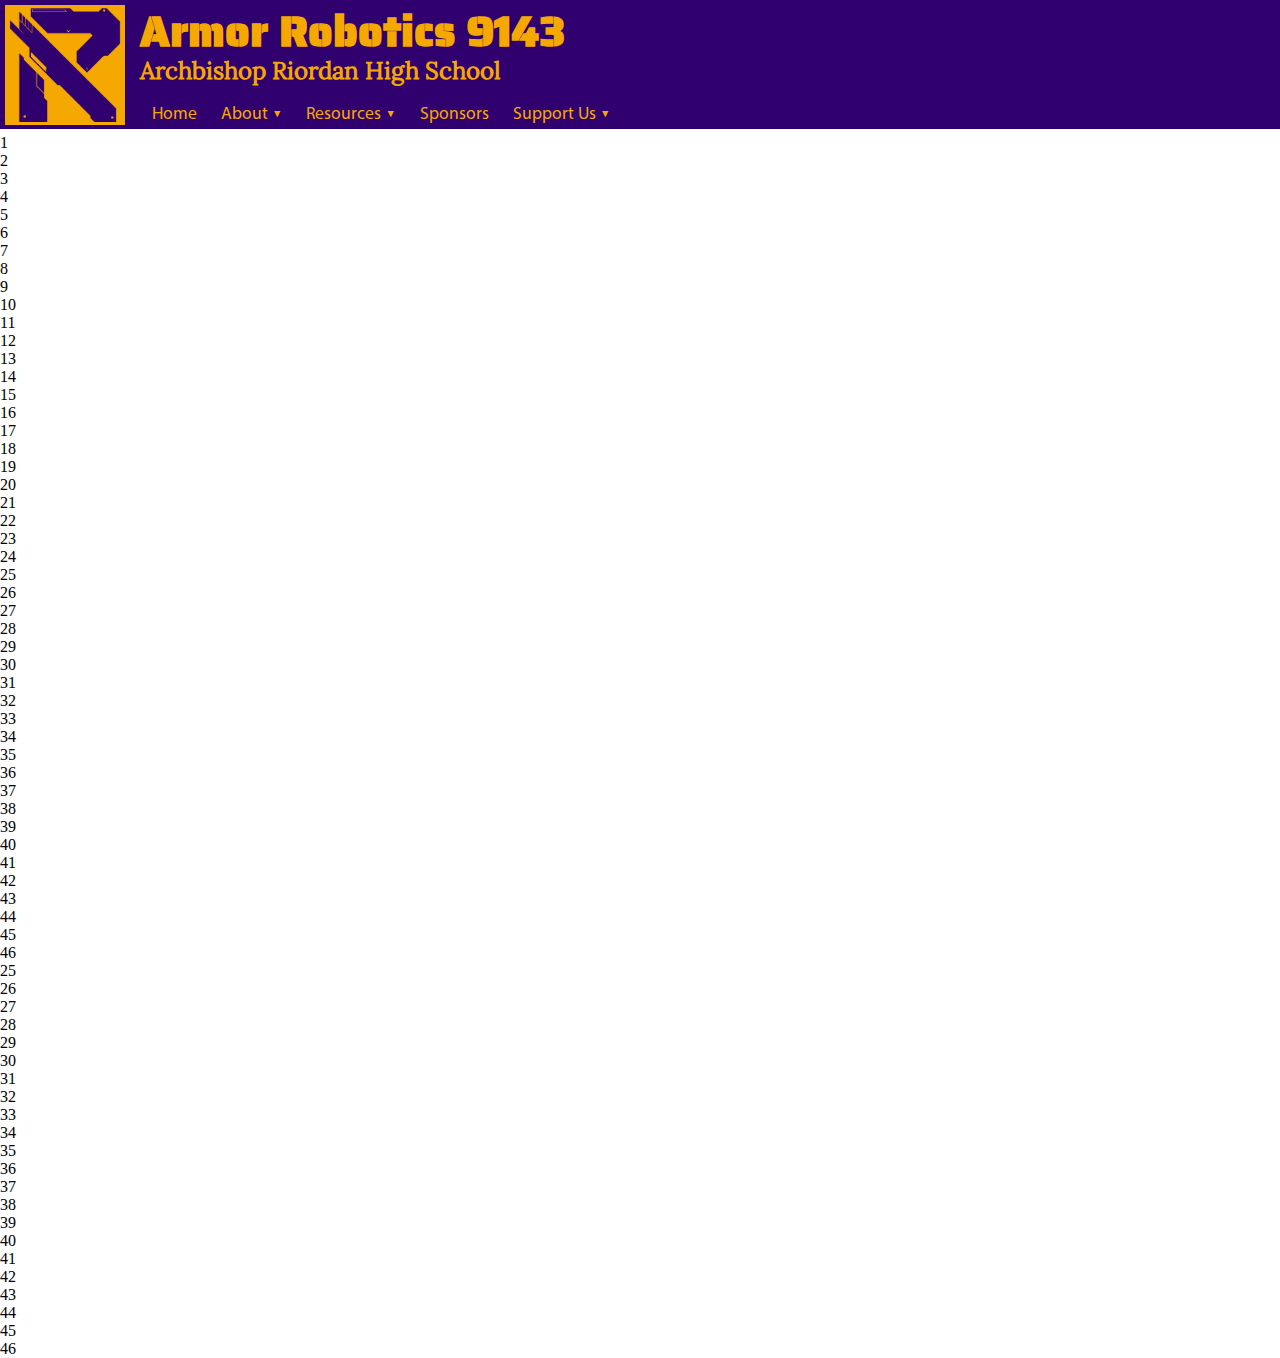
==== index.html @ 4adab9c4 "socials page, css files cleanup" ====
<!DOCTYPE html>

<head>
    <meta charset="UTF-8">
    <title>Armor Robotics</title>
    <link rel="icon" href="images/R_blank.png">
</head>

<body>
    <script src="header.js"></script>

    <p style="margin:0;">
        1<br>2<br>3<br>4<br>5<br>6<br>7<br>8<br>9<br>10<br>11<br>12<br>13<br>
        14<br>15<br>16<br>17<br>18<br>19<br>20<br>21<br>22<br>23<br>24<br>
        25<br>26<br>27<br>28<br>29<br>30<br>31<br>32<br>33<br>34<br>35<br>
        36<br>37<br>38<br>39<br>40<br>41<br>42<br>43<br>44<br>45<br>46<br>
        25<br>26<br>27<br>28<br>29<br>30<br>31<br>32<br>33<br>34<br>35<br>
        36<br>37<br>38<br>39<br>40<br>41<br>42<br>43<br>44<br>45<br>46<br>
    </p>
</body>
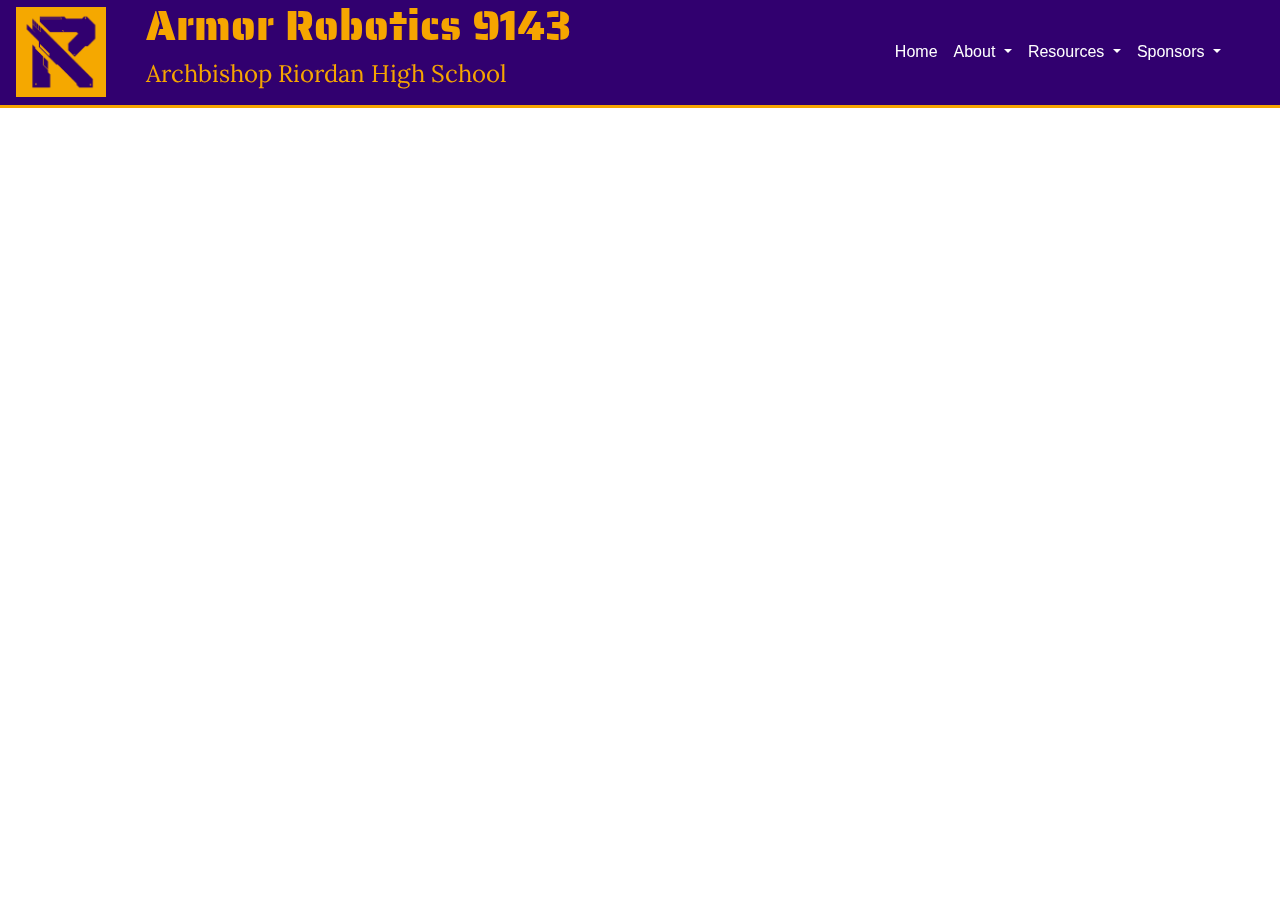
==== commit f36cb7d6: "minor changes" ====
--- a/index.html
+++ b/index.html
@@ -2,19 +2,98 @@
 
 <head>
     <meta charset="UTF-8">
+    <meta name="viewport" content="width=device-width, initial-scale=1.0">
+    <meta name="description" content="">
+    <meta name="author" content="Sid Thomas">
     <title>Armor Robotics</title>
     <link rel="icon" href="images/R_blank.png">
+
+    <link href="https://stackpath.bootstrapcdn.com/bootstrap/4.4.1/css/bootstrap.min.css" rel="stylesheet"
+        integrity="sha384-Vkoo8x4CGsO3+Hhxv8T/Q5PaXtkKtu6ug5TOeNV6gBiFeWPGFN9MuhOf23Q9Ifjh" crossorigin="anonymous">
+
+    <script src="https://code.jquery.com/jquery-3.5.1.js"
+        integrity="sha256-QWo7LDvxbWT2tbbQ97B53yJnYU3WhH/C8ycbRAkjPDc=" crossorigin="anonymous">
+        </script>
+
+    <script src="https://stackpath.bootstrapcdn.com/bootstrap/4.4.1/js/bootstrap.min.js"
+        integrity="sha384-wfSDF2E50Y2D1uUdj0O3uMBJnjuUD4Ih7YwaYd1iqfktj0Uod8GCExl3Og8ifwB6" crossorigin="anonymous">
+        </script>
+
 </head>
 
 <body>
-    <script src="header.js"></script>
+    <!-- <script src="header.js"></script> -->
+
+    <link rel="stylesheet" href="header.css">
+
+    <header>
+        <nav class=" navbar navbar-expand-lg navbar-default
+        fixed-top py-lg-0 ">
+
+            <a class="navbar-brand" href="index.html">
+
+                <!-- Add logo with size of 90*80 -->
+                <img src="images/R_purplegold.png" width="90" height="90" alt="">
+            </a>
+
+            <button class="navbar-toggler" type="button" data-toggle="collapse" data-target="#navbarResponsive"
+                aria-controls="navbarResponsive" aria-expanded="false" aria-label="Toggle navigation">
+
+                <span class="navbar-toggler-icon"></span>
+            </button>
+            <ul>
+                <h1 class="headert1">Armor Robotics 9143</h1>
+                <h2 class="headert2">Archbishop Riordan High School</h2>
+            </ul>
+            <ul class="navbar-nav ml-auto">
+                <li class="nav-item active">
+                    <a class="nav-link" href="index.html">Home</a>
+                </li>
+                <li class="nav-item dropdown">
+                    <a class="nav-link dropdown-toggle" href="#" id="navbarDropdown" role="button"
+                        data-toggle="dropdown" aria-haspopup="true" aria-expanded="false">
+                        About
+                    </a>
+                    <div class="dropdown-menu" aria-labelledby="navbarDropdown">
+                        <a class="dropdown-item" href="leadership.html">Leadership</a>
+                        <div class="dropdown-divider"></div>
+                        <a class="dropdown-item" href="#">Departments</a>
+                        <div class="dropdown-divider"></div>
+                        <a class="dropdown-item" href="#">History</a>
+                        <div class="dropdown-divider"></div>
+                        <a class="dropdown-item" href="#">Social Media</a>
+                    </div>
+                </li>
+                <li class="nav-item dropdown">
+                    <a class="nav-link dropdown-toggle" href="#" id="navbarDropdown" role="button"
+                        data-toggle="dropdown" aria-haspopup="true" aria-expanded="false">
+                        Resources
+                    </a>
+                    <div class="dropdown-menu" aria-labelledby="navbarDropdown">
+                        <a class="dropdown-item" href="#">Calendar</a>
+                        <div class="dropdown-divider"></div>
+                        <a class="dropdown-item" href="#">Handbook</a>
+                        <div class="dropdown-divider"></div>
+                        <a class="dropdown-item" href="#">Constitution</a>
+                    </div>
+                </li>
+                <li class="nav-item dropdown">
+                    <a class="nav-link dropdown-toggle" href="#" id="navbarDropdown" role="button"
+                        data-toggle="dropdown" aria-haspopup="true" aria-expanded="false">
+                        Sponsors
+                    </a>
+                    <div class="dropdown-menu" aria-labelledby="navbarDropdown">
+                        <a class="dropdown-item" href="#">Support Us</a>
+                        <div class="dropdown-divider"></div>
+                        <a class="dropdown-item" href="#">Donate</a>
+                        <div class="dropdown-divider"></div>
+                        <a class="dropdown-item" href="#">Volunteer</a>
+                    </div>
+                </li>
+            </ul>
+        </nav>
+    </header>
 
     <p style="margin:0;">
-        1<br>2<br>3<br>4<br>5<br>6<br>7<br>8<br>9<br>10<br>11<br>12<br>13<br>
-        14<br>15<br>16<br>17<br>18<br>19<br>20<br>21<br>22<br>23<br>24<br>
-        25<br>26<br>27<br>28<br>29<br>30<br>31<br>32<br>33<br>34<br>35<br>
-        36<br>37<br>38<br>39<br>40<br>41<br>42<br>43<br>44<br>45<br>46<br>
-        25<br>26<br>27<br>28<br>29<br>30<br>31<br>32<br>33<br>34<br>35<br>
-        36<br>37<br>38<br>39<br>40<br>41<br>42<br>43<br>44<br>45<br>46<br>
     </p>
 </body>--- a/header.css
+++ b/header.css
@@ -0,0 +1,93 @@
+@font-face {
+    font-family: Saira Stencil One;
+    src: url(fonts/Saira_Stencil_One/SairaStencilOne-Regular.ttf) format("truetype");
+}
+
+@font-face {
+    font-family: Lora;
+    src: url(fonts/Lora/Lora-Regular.ttf) format("truetype");
+}
+
+@font-face {
+    font-family: Myriad Pro;
+    src: url(fonts/Myriad_Pro/MyriadPro-Regular.otf) format("opentype");
+}
+
+:root {
+    --riordan_purple: #31006f;
+    --riordan_gold: #f6a500;
+}
+
+.navbar-default {
+    background: var(--riordan_purple);
+    border-bottom: var(--riordan_gold) 3px solid;
+}
+
+.navbar-default .navbar-nav>li>a {
+    color: #FFFFFF;
+}
+
+.navbar-default .navbar-nav>li.open>a,
+.navbar-default .navbar-nav>li:hover>a {
+    color: var(--riordan_gold);
+}
+
+.dropdown-item:hover {
+    color: var(--riordan_gold);
+    background-color: #61309F;
+}
+
+.dropdown-divider {
+    border-color: var(--riordan_gold);
+}
+
+.dropdown-menu {
+    background-color: var(--riordan_purple);
+}
+
+.dropdown-item {
+    background-color: var(--riordan_purple);
+    color: var(--riordan_gold);
+}
+
+@media all and (min-width: 992px) {
+    .navbar .nav-item .dropdown-menu {
+        display: none;
+    }
+
+    .navbar .nav-item:hover .nav-link {}
+
+    .navbar .nav-item:hover .dropdown-menu {
+        display: block;
+    }
+
+    .navbar .nav-item .dropdown-menu {
+        margin-top: 0;
+    }
+}
+
+.headert1 {
+    font-family: 'Saira Stencil One';
+    font-size: 2.7em;
+    margin-left: 0px;
+    padding-left: 0px;
+    color: var(--riordan_gold);
+}
+
+.headert2 {
+    font-family: 'Lora';
+    font-size: 1.5em;
+    margin: 0;
+
+    bottom: 10px;
+    color: var(--riordan_gold);
+}
+
+.navbar-brand {
+    padding-right: 0px !important;
+    margin-right: 0px !important;
+}
+
+.ml-auto {
+    padding-right: 35px;
+}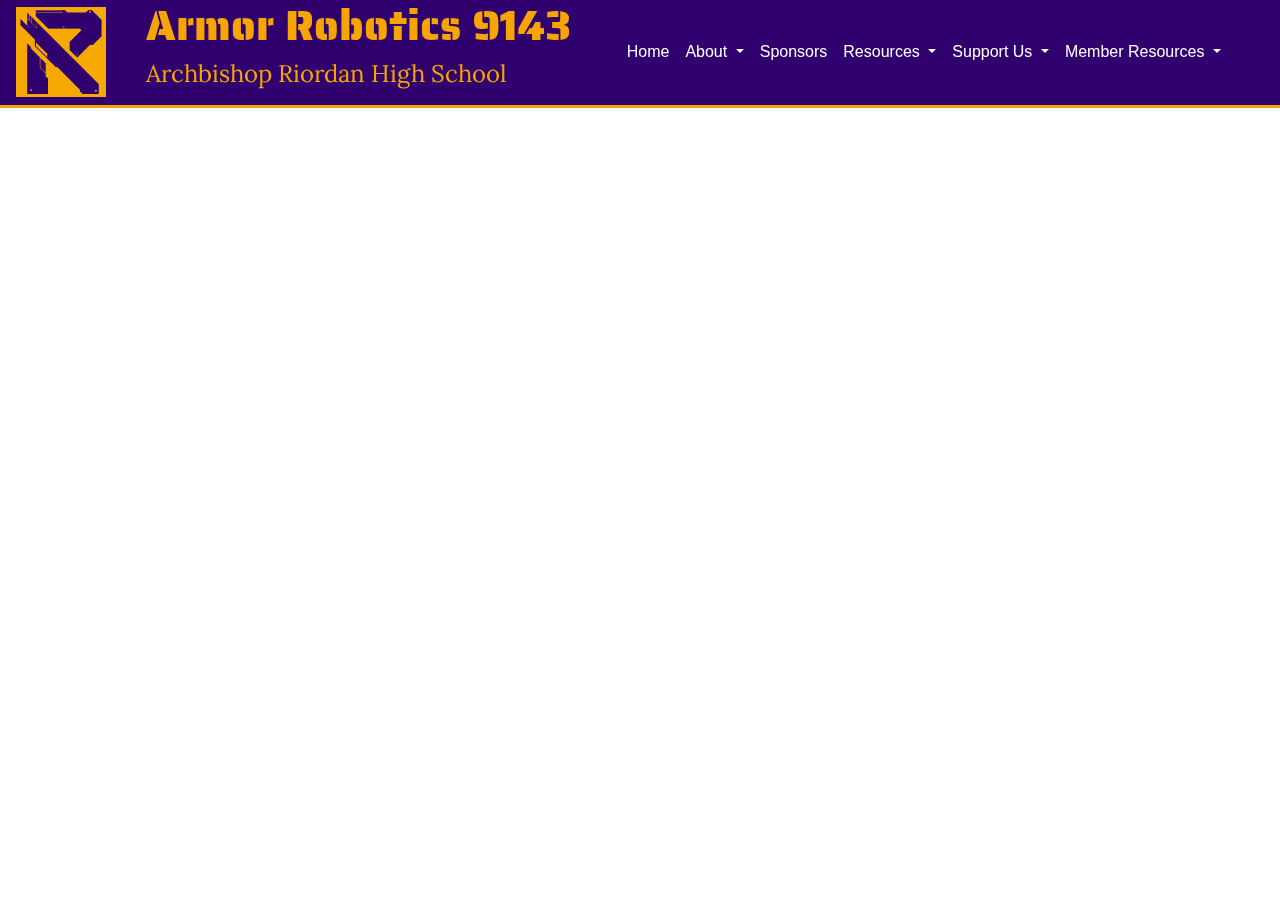
==== commit c4efd175: "small additions to navbar" ====
--- a/index.html
+++ b/index.html
@@ -10,30 +10,23 @@
 
     <link href="https://stackpath.bootstrapcdn.com/bootstrap/4.4.1/css/bootstrap.min.css" rel="stylesheet"
         integrity="sha384-Vkoo8x4CGsO3+Hhxv8T/Q5PaXtkKtu6ug5TOeNV6gBiFeWPGFN9MuhOf23Q9Ifjh" crossorigin="anonymous">
-
     <script src="https://code.jquery.com/jquery-3.5.1.js"
         integrity="sha256-QWo7LDvxbWT2tbbQ97B53yJnYU3WhH/C8ycbRAkjPDc=" crossorigin="anonymous">
         </script>
-
     <script src="https://stackpath.bootstrapcdn.com/bootstrap/4.4.1/js/bootstrap.min.js"
         integrity="sha384-wfSDF2E50Y2D1uUdj0O3uMBJnjuUD4Ih7YwaYd1iqfktj0Uod8GCExl3Og8ifwB6" crossorigin="anonymous">
         </script>
-
 </head>
 
 <body>
     <!-- <script src="header.js"></script> -->
-
     <link rel="stylesheet" href="header.css">
 
     <header>
         <nav class=" navbar navbar-expand-lg navbar-default
         fixed-top py-lg-0 ">
-
             <a class="navbar-brand" href="index.html">
-
-                <!-- Add logo with size of 90*80 -->
-                <img src="images/R_purplegold.png" width="90" height="90" alt="">
+                <img src="images/logo.png" width="90" height="90" alt="">
             </a>
 
             <button class="navbar-toggler" type="button" data-toggle="collapse" data-target="#navbarResponsive"
@@ -64,6 +57,9 @@
                         <a class="dropdown-item" href="#">Social Media</a>
                     </div>
                 </li>
+                <li class="nav-item active">
+                    <a class="nav-link" href="#">Sponsors</a>
+                </li>
                 <li class="nav-item dropdown">
                     <a class="nav-link dropdown-toggle" href="#" id="navbarDropdown" role="button"
                         data-toggle="dropdown" aria-haspopup="true" aria-expanded="false">
@@ -80,20 +76,26 @@
                 <li class="nav-item dropdown">
                     <a class="nav-link dropdown-toggle" href="#" id="navbarDropdown" role="button"
                         data-toggle="dropdown" aria-haspopup="true" aria-expanded="false">
-                        Sponsors
+                        Support Us
                     </a>
                     <div class="dropdown-menu" aria-labelledby="navbarDropdown">
-                        <a class="dropdown-item" href="#">Support Us</a>
-                        <div class="dropdown-divider"></div>
                         <a class="dropdown-item" href="#">Donate</a>
                         <div class="dropdown-divider"></div>
                         <a class="dropdown-item" href="#">Volunteer</a>
                     </div>
                 </li>
+                <li class="nav-item dropdown">
+                    <a class="nav-link dropdown-toggle" href="#" id="navbarDropdown" role="button"
+                        data-toggle="dropdown" aria-haspopup="true" aria-expanded="false">
+                        Member Resources
+                    </a>
+                    <div class="dropdown-menu" aria-labelledby="navbarDropdown">
+                        <a class="dropdown-item" href="#">Check In/Out</a>
+                        <div class="dropdown-divider"></div>
+                        <a class="dropdown-item" href="#">Member Access</a>
+                    </div>
+                </li>
             </ul>
         </nav>
     </header>
-
-    <p style="margin:0;">
-    </p>
 </body>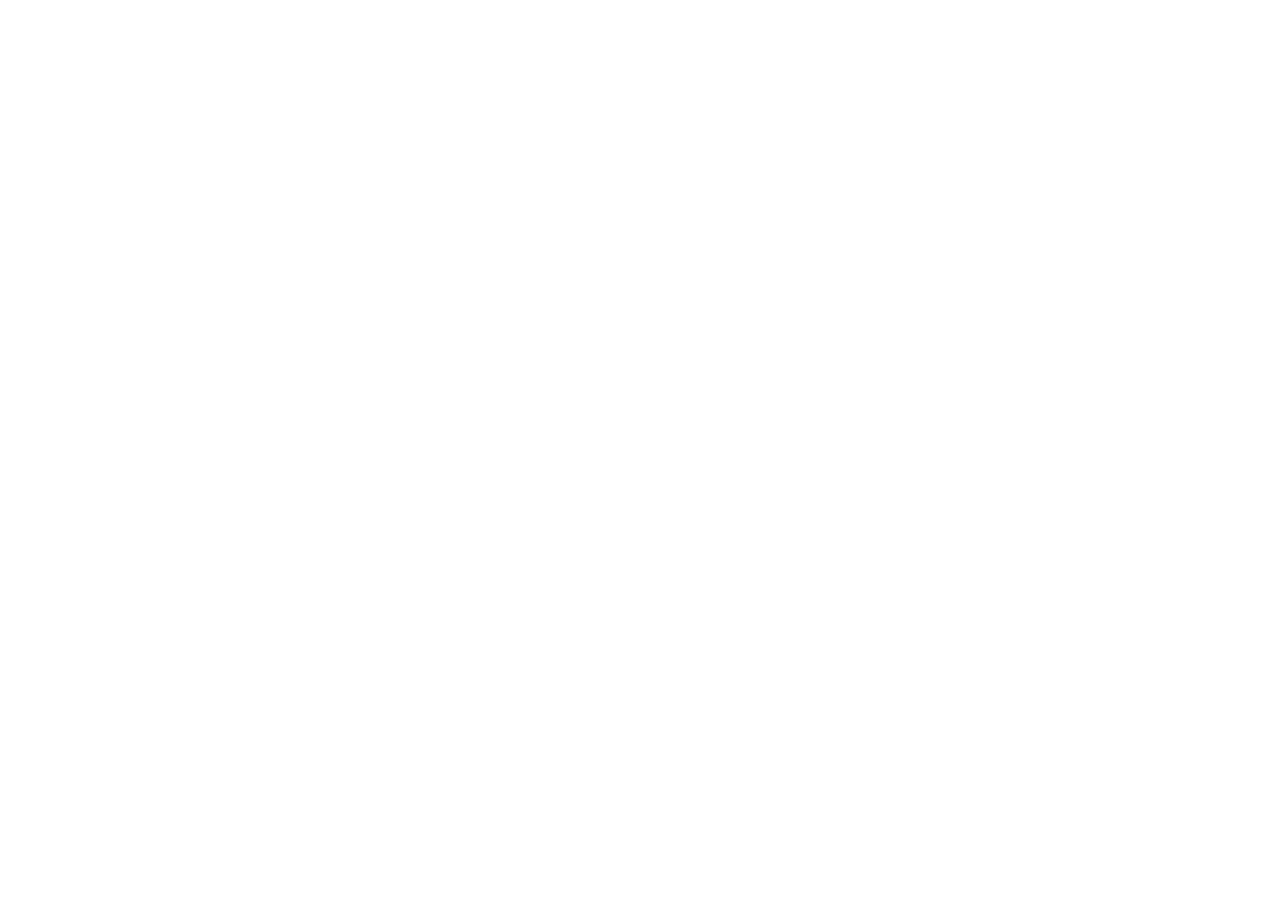
==== commit 7090c7e5: "added header.html" ====
--- a/index.html
+++ b/index.html
@@ -16,86 +16,14 @@
     <script src="https://stackpath.bootstrapcdn.com/bootstrap/4.4.1/js/bootstrap.min.js"
         integrity="sha384-wfSDF2E50Y2D1uUdj0O3uMBJnjuUD4Ih7YwaYd1iqfktj0Uod8GCExl3Og8ifwB6" crossorigin="anonymous">
         </script>
+    <script>
+        $(function(){
+            $("#header").load("header.html");
+        });
+    </script>
 </head>
 
 <body>
-    <!-- <script src="header.js"></script> -->
     <link rel="stylesheet" href="header.css">
-
-    <header>
-        <nav class=" navbar navbar-expand-lg navbar-default
-        fixed-top py-lg-0 ">
-            <a class="navbar-brand" href="index.html">
-                <img src="images/logo.png" width="90" height="90" alt="">
-            </a>
-
-            <button class="navbar-toggler" type="button" data-toggle="collapse" data-target="#navbarResponsive"
-                aria-controls="navbarResponsive" aria-expanded="false" aria-label="Toggle navigation">
-
-                <span class="navbar-toggler-icon"></span>
-            </button>
-            <ul>
-                <h1 class="headert1">Armor Robotics 9143</h1>
-                <h2 class="headert2">Archbishop Riordan High School</h2>
-            </ul>
-            <ul class="navbar-nav ml-auto">
-                <li class="nav-item active">
-                    <a class="nav-link" href="index.html">Home</a>
-                </li>
-                <li class="nav-item dropdown">
-                    <a class="nav-link dropdown-toggle" href="#" id="navbarDropdown" role="button"
-                        data-toggle="dropdown" aria-haspopup="true" aria-expanded="false">
-                        About
-                    </a>
-                    <div class="dropdown-menu" aria-labelledby="navbarDropdown">
-                        <a class="dropdown-item" href="leadership.html">Leadership</a>
-                        <div class="dropdown-divider"></div>
-                        <a class="dropdown-item" href="#">Departments</a>
-                        <div class="dropdown-divider"></div>
-                        <a class="dropdown-item" href="#">History</a>
-                        <div class="dropdown-divider"></div>
-                        <a class="dropdown-item" href="#">Social Media</a>
-                    </div>
-                </li>
-                <li class="nav-item active">
-                    <a class="nav-link" href="#">Sponsors</a>
-                </li>
-                <li class="nav-item dropdown">
-                    <a class="nav-link dropdown-toggle" href="#" id="navbarDropdown" role="button"
-                        data-toggle="dropdown" aria-haspopup="true" aria-expanded="false">
-                        Resources
-                    </a>
-                    <div class="dropdown-menu" aria-labelledby="navbarDropdown">
-                        <a class="dropdown-item" href="#">Calendar</a>
-                        <div class="dropdown-divider"></div>
-                        <a class="dropdown-item" href="#">Handbook</a>
-                        <div class="dropdown-divider"></div>
-                        <a class="dropdown-item" href="#">Constitution</a>
-                    </div>
-                </li>
-                <li class="nav-item dropdown">
-                    <a class="nav-link dropdown-toggle" href="#" id="navbarDropdown" role="button"
-                        data-toggle="dropdown" aria-haspopup="true" aria-expanded="false">
-                        Support Us
-                    </a>
-                    <div class="dropdown-menu" aria-labelledby="navbarDropdown">
-                        <a class="dropdown-item" href="#">Donate</a>
-                        <div class="dropdown-divider"></div>
-                        <a class="dropdown-item" href="#">Volunteer</a>
-                    </div>
-                </li>
-                <li class="nav-item dropdown">
-                    <a class="nav-link dropdown-toggle" href="#" id="navbarDropdown" role="button"
-                        data-toggle="dropdown" aria-haspopup="true" aria-expanded="false">
-                        Member Resources
-                    </a>
-                    <div class="dropdown-menu" aria-labelledby="navbarDropdown">
-                        <a class="dropdown-item" href="#">Check In/Out</a>
-                        <div class="dropdown-divider"></div>
-                        <a class="dropdown-item" href="#">Member Access</a>
-                    </div>
-                </li>
-            </ul>
-        </nav>
-    </header>
+    <div id="header"></div>
 </body>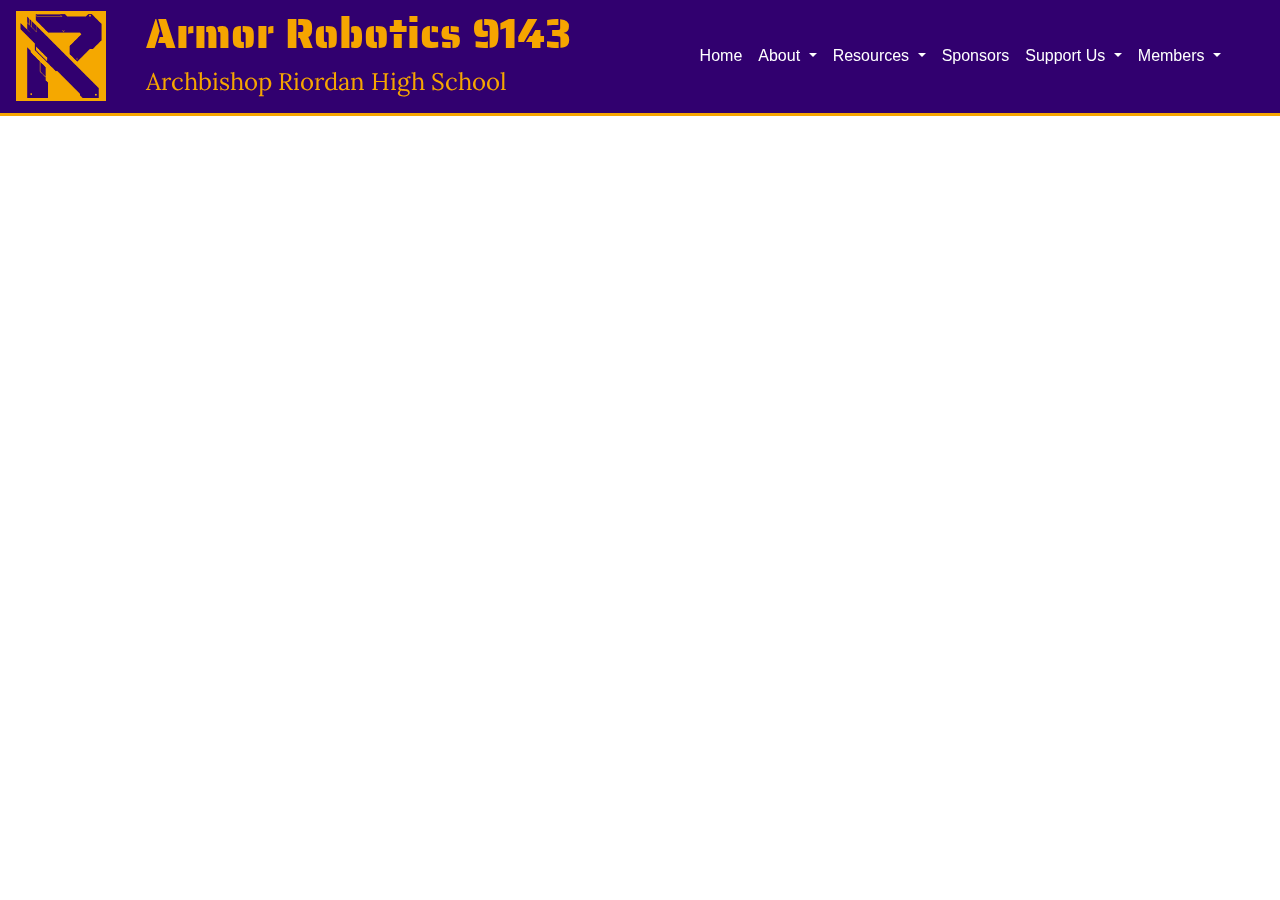
==== commit a8af8581: "removed separate header files" ====
--- a/index.html
+++ b/index.html
@@ -4,7 +4,6 @@
     <meta charset="UTF-8">
     <meta name="viewport" content="width=device-width, initial-scale=1.0">
     <meta name="description" content="">
-    <meta name="author" content="Sid Thomas">
     <title>Armor Robotics</title>
     <link rel="icon" href="images/R_blank.png">
 
@@ -16,14 +15,87 @@
     <script src="https://stackpath.bootstrapcdn.com/bootstrap/4.4.1/js/bootstrap.min.js"
         integrity="sha384-wfSDF2E50Y2D1uUdj0O3uMBJnjuUD4Ih7YwaYd1iqfktj0Uod8GCExl3Og8ifwB6" crossorigin="anonymous">
         </script>
-    <script>
-        $(function(){
-            $("#header").load("header.html");
-        });
-    </script>
+    
+    <link rel="stylesheet" href="style.css">
 </head>
 
 <body>
-    <link rel="stylesheet" href="header.css">
-    <div id="header"></div>
+    <header>
+        <nav id="navbar" class="navbar navbar-expand-lg navbar-default
+        fixed-top py-lg-0">
+            <a class="navbar-brand" href="index.html">
+                <img src="images/logo.png" width="90" height="90" alt="">
+            </a>
+
+            <button class="navbar-toggler" type="button" data-toggle="collapse" data-target="#navbarResponsive"
+                aria-controls="navbarResponsive" aria-expanded="false" aria-label="Toggle navigation">
+
+                <span class="navbar-toggler-icon"></span>
+            </button>
+            <ul>
+                <h1 class="headert1">Armor Robotics 9143</h1>
+                <h2 class="headert2">Archbishop Riordan High School</h2>
+            </ul>
+            <ul class="navbar-nav ml-auto">
+                <li class="nav-item active">
+                    <a class="nav-link" href="index.html">Home</a>
+                </li>
+                <li class="nav-item dropdown">
+                    <a class="nav-link dropdown-toggle" href="#" id="navbarDropdown" role="button"
+                        data-toggle="dropdown" aria-haspopup="true" aria-expanded="false">
+                        About
+                    </a>
+                    <div class="dropdown-menu" aria-labelledby="navbarDropdown">
+                        <a class="dropdown-item" href="leadership.html">Leadership</a>
+                        <div class="dropdown-divider"></div>
+                        <a class="dropdown-item" href="#">Departments</a>
+                        <div class="dropdown-divider"></div>
+                        <a class="dropdown-item" href="#">History</a>
+                        <div class="dropdown-divider"></div>
+                        <a class="dropdown-item" href="">Social Media</a>
+                    </div>
+                </li>
+                <li class="nav-item dropdown">
+                    <a class="nav-link dropdown-toggle" href="#" id="navbarDropdown" role="button"
+                        data-toggle="dropdown" aria-haspopup="true" aria-expanded="false">
+                        Resources
+                    </a>
+                    <div class="dropdown-menu" aria-labelledby="navbarDropdown">
+                        <a class="dropdown-item" href="#">Calendar</a>
+                        <div class="dropdown-divider"></div>
+                        <a class="dropdown-item" href="#">Handbook</a>
+                        <div class="dropdown-divider"></div>
+                        <a class="dropdown-item" href="#">Constitution</a>
+                    </div>
+                </li>
+                <li class="nav-item active">
+                    <a class="nav-link" href="#">Sponsors</a>
+                </li>
+                <li class="nav-item dropdown">
+                    <a class="nav-link dropdown-toggle" href="#" id="navbarDropdown" role="button"
+                        data-toggle="dropdown" aria-haspopup="true" aria-expanded="false">
+                        Support Us
+                    </a>
+                    <div class="dropdown-menu" aria-labelledby="navbarDropdown">
+                        <a class="dropdown-item" href="#">Donate</a>
+                        <div class="dropdown-divider"></div>
+                        <a class="dropdown-item" href="#">Volunteer</a>
+                    </div>
+                </li>
+                <li class="nav-item dropdown">
+                    <a class="nav-link dropdown-toggle" href="#" id="navbarDropdown" role="button"
+                        data-toggle="dropdown" aria-haspopup="true" aria-expanded="false">
+                        Members
+                    </a>
+                    <div class="dropdown-menu" aria-labelledby="navbarDropdown">
+                        <a class="dropdown-item" href="#">Check In/Out</a>
+                        <div class="dropdown-divider"></div>
+                        <a class="dropdown-item" href="#">Member Access</a>
+                    </div>
+                </li>
+            </ul>
+        </nav>
+    </header>
+    <div class="main-body">
+    </div>
 </body>--- a/style.css
+++ b/style.css
@@ -0,0 +1,106 @@
+@font-face {
+    font-family: Saira Stencil One;
+    src: url(fonts/Saira_Stencil_One/SairaStencilOne-Regular.ttf) format("truetype");
+}
+
+@font-face {
+    font-family: Lora;
+    src: url(fonts/Lora/Lora-Regular.ttf) format("truetype");
+}
+
+@font-face {
+    font-family: Myriad Pro;
+    src: url(fonts/Myriad_Pro/MyriadPro-Regular.otf) format("opentype");
+}
+
+:root {
+    --riordan_purple: #31006f;
+    --riordan_gold: #f6a500;
+}
+
+html, body {
+    margin: 0;
+    height: 100%;
+}
+
+.main-body {
+    min-height: 100%;
+    padding-top: 120px;
+    padding-left: 75px;
+    padding-right: 75px;
+    padding-bottom: 50px;
+}
+
+.navbar-default {
+    background: var(--riordan_purple);
+    border-bottom: var(--riordan_gold) 3px solid;
+}
+
+.navbar-default .navbar-nav>li>a {
+    color: #FFFFFF;
+}
+
+.navbar-default .navbar-nav>li.open>a,
+.navbar-default .navbar-nav>li:hover>a {
+    color: var(--riordan_gold);
+}
+
+.dropdown-item:hover {
+    color: var(--riordan_gold);
+    background-color: #61309F;
+}
+
+.dropdown-divider {
+    border-color: var(--riordan_gold);
+}
+
+.dropdown-menu {
+    background-color: var(--riordan_purple);
+}
+
+.dropdown-item {
+    background-color: var(--riordan_purple);
+    color: var(--riordan_gold);
+}
+
+@media (min-width: 992px) {
+    .navbar .nav-item .dropdown-menu {
+        display: none;
+    }
+
+    .navbar .nav-item:hover .nav-link {}
+
+    .navbar .nav-item:hover .dropdown-menu {
+        display: block;
+    }
+
+    .navbar .nav-item .dropdown-menu {
+        margin-top: 0;
+    }
+}
+
+.headert1 {
+    font-family: 'Saira Stencil One';
+    font-size: 2.7em;
+    margin: .5rem 0;
+    padding-left: 0px;
+    color: var(--riordan_gold);
+}
+
+.headert2 {
+    font-family: 'Lora';
+    font-size: 1.5em;
+    margin: 0;
+
+    bottom: 10px;
+    color: var(--riordan_gold);
+}
+
+.navbar-brand {
+    padding-right: 0px !important;
+    margin-right: 0px !important;
+}
+
+.ml-auto {
+    padding-right: 35px;
+}